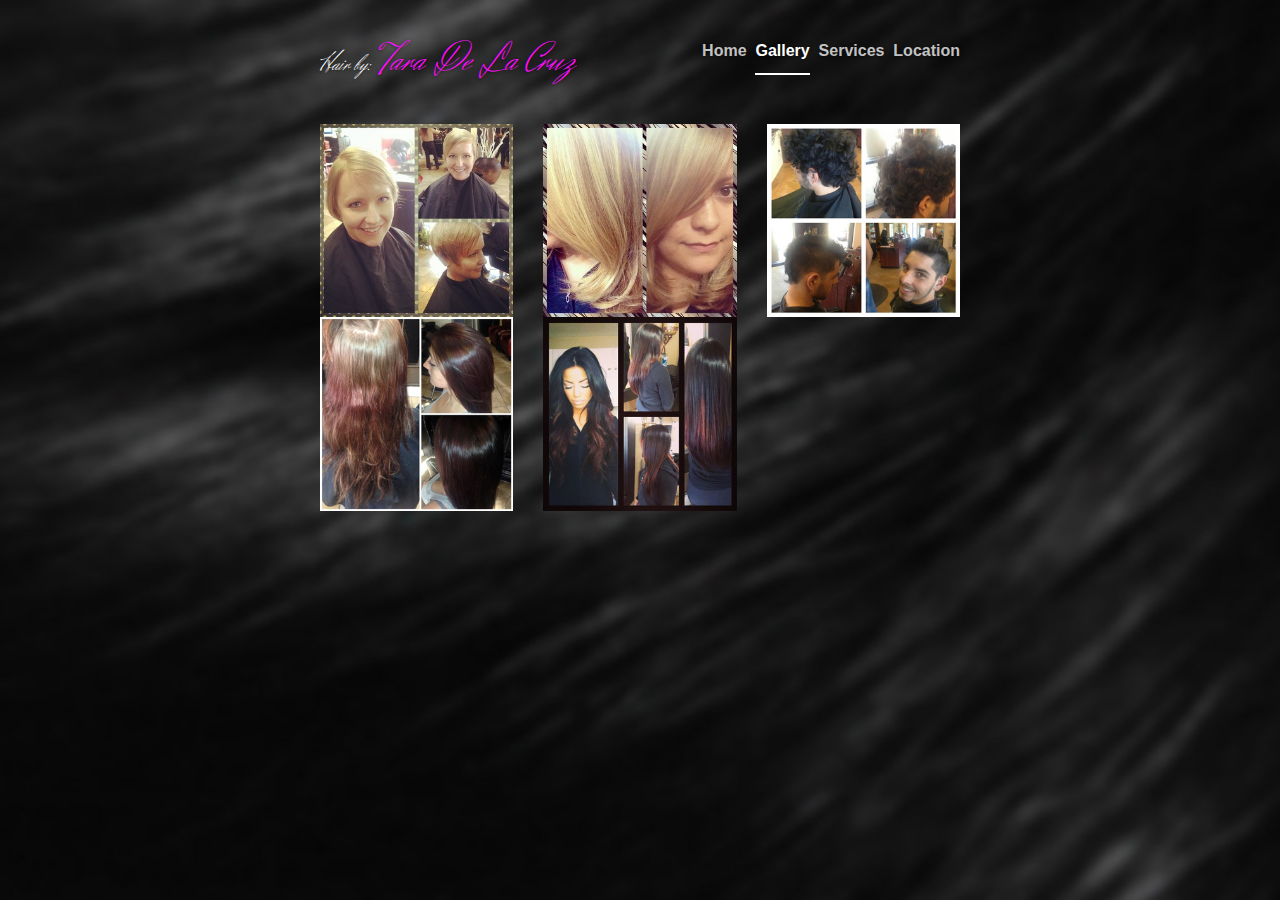
==== gallery/index.html @ 531d0445 "Initial upload" ====
<!DOCTYPE html>
<html lang="en">
  <head>
    <meta charset="utf-8">
    <meta http-equiv="X-UA-Compatible" content="IE=edge">
    <meta name="viewport" content="width=device-width, initial-scale=1">
    <meta name="description" content="">
    <meta name="author" content="">
    <link rel="shortcut icon" href="../../assets/ico/favicon.ico">

    <title>Hair by Tara D.</title>

    <!-- CSS -->
    <link href="../css/bootstrap.min.css" rel="stylesheet">
    <link href="../css/hairbytarad.css" rel="stylesheet">

    <!-- FONT -->
    <link href='http://fonts.googleapis.com/css?family=Herr+Von+Muellerhoff' rel='stylesheet' type='text/css'>
  </head>

  <body>
    <div class="site-container">
      <div class="site-container-inner">
        <div class="margin-container">

          <div class="masthead clearfix">
            <div class="inner">
              <h3 class="masthead-brand"><span id="by">Hair by:</span> <span id="name">Tara De La Cruz</span></h3>
              <ul class="nav masthead-nav">
                <li><a href="../">Home</a></li>
                <li class="active"><a href="../gallery/">Gallery</a></li>
                <li><a href="../services/">Services</a></li>
                <li><a href="../location/">Location</a></li>
              </ul>
            </div>
          </div>

          <div class="inner custom-container">

            <div class="row">
              <div class="col-sm-4">
                <a href="../img/img-1.jpg"><img src="../img/img-1.jpg" class="img-responsive"></a>
              </div>
              <div class="col-sm-4">
                <a href="../img/img-2.jpg"><img src="../img/img-2.jpg" class="img-responsive"></a>
              </div>
              <div class="col-sm-4">
                <a href="../img/img-3.jpg"><img src="../img/img-3.jpg" class="img-responsive"></a>
              </div>
            </div>
            <div class="row">
              <div class="col-sm-4">
                <a href="../img/img-4.jpg"><img src="../img/img-4.jpg" class="img-responsive"></a>
              </div>
              <div class="col-sm-4">
                <a href="../img/img-5.jpg"><img src="../img/img-5.jpg" class="img-responsive"></a>
              </div>
            </div>

          </div>

          <div class="mastfoot">
          </div>

        </div>
      </div>
    </div>

    <!-- JS -->
    <script src="../js/jquery-1.11.0.min.js"></script>
    <script src="../js/bootstrap.min.js"></script>
    <script src="../js/hairbytarad.js"></script>
  </body>
</html>
---- css/hairbytarad.css ----
body {
  height: 100%;
  background:url(../img/bg-00.jpg) 50% 0 no-repeat fixed;
  background-size: cover;
  color: #fff;
  text-align: center;
  text-shadow: 0 1px 3px rgba(0,0,0,.5);
}

/* Links */
a, a:focus, a:hover {
  color: #fff;
}

/* Button */
.btn-default, .btn-default:hover, .btn-default:focus {
  color: #333;
  text-shadow: none;
  background-color: #fff;
  border: 1px solid #fff;
}

/* Container */
.site-container {
  display: table;
  width: 100%;
  height: 100%; /* For at least Firefox */
  min-height: 100%;
}
/* Inner container */
.site-container-inner {
  display: table-cell;
  vertical-align: top;
}
/* Container */
.margin-container {
  margin-left: auto;
  margin-right: auto;
}

/* Container */
.custom-container {
  padding: 0 20px;
}
/* Container button */
.custom-container .btn-lg {
  padding: 10px 20px;
  font-weight: bold;
}

/* Padding for spacing */
.inner {
  padding: 30px;
}

/* Masthead brand */
.masthead-brand {
  margin-top: 10px;
  margin-bottom: 10px;
}
/* Masthead nav inline */
.masthead-nav > li {
  display: inline-block;
}
/* Masthead nav spacing */
.masthead-nav > li + li {
  margin-left: 5px;
}
/* Masthead nav style */
.masthead-nav > li > a {
  padding-left: 0;
  padding-right: 0;
  font-size: 16px;
  font-weight: bold;
  color: #fff;
  color: rgba(255,255,255,.75);
  border-bottom: 2px solid transparent;
}
/* Masthead nav hover/focus */
.masthead-nav > li > a:hover, .masthead-nav > li > a:focus {
  background-color: transparent;
  border-bottom-color: rgba(255,255,255,.25);
}
/* Masthead nav active */
.masthead-nav > .active > a, .masthead-nav > .active > a:hover, .masthead-nav > .active > a:focus {
  color: #fff;
  border-bottom-color: #fff;
}

/* Mastfoot */
.mastfoot {
  color: #999; /* IE8 proofing */
  color: rgba(255,255,255,.5);
  text-align: left;
}

/* Table */
.custom-table {
  border-radius: 3px;
  text-shadow: 0 1px 3px rgba(0,0,0,.5);
  font-size: 14px;
  font-weight: bold;
}
.table-hover tbody tr:hover td, .table-hover tbody tr:hover th {
  background-color: rgba(255,255,255,.25);
}

/* Empty Space */
.custom-space {
  min-height: 60px;
}

/* Map */
.custom-map {
  width: 240px;
}

.text-left {
  text-align: left;
}

.custom-icon {
  font-size: 24px;
}

/* Large screen */
@media (min-width: 768px) {
  /* Masthead float */
  .masthead-brand {
    float: left;
  }
  .masthead-nav {
    float: right;
  }
  /* Center container */
  .site-container-inner {
    vertical-align: middle;
  }
  /* Widths */
  .masthead, .mastfoot, .margin-container {
    width: 100%; 
  }
  .custom-map {
    width: 380px;
  }
}

/* X-Large screen */
@media (min-width: 992px) {
  .masthead,  .mastfoot,  .margin-container {
    width: 700px;
  }
}

/* ID */
#by {
  font-size: 24px;
  font-family: 'Herr Von Muellerhoff', cursive;
}

#name {
  font-size: 40px;
  font-family: 'Herr Von Muellerhoff', cursive;
  color: #FF0DFF;
}

#image-slider {
  margin-left:auto;
  margin-right:auto;
  width: 306px;
  text-align: center;
}

#content {
  padding-top: 20px;
}
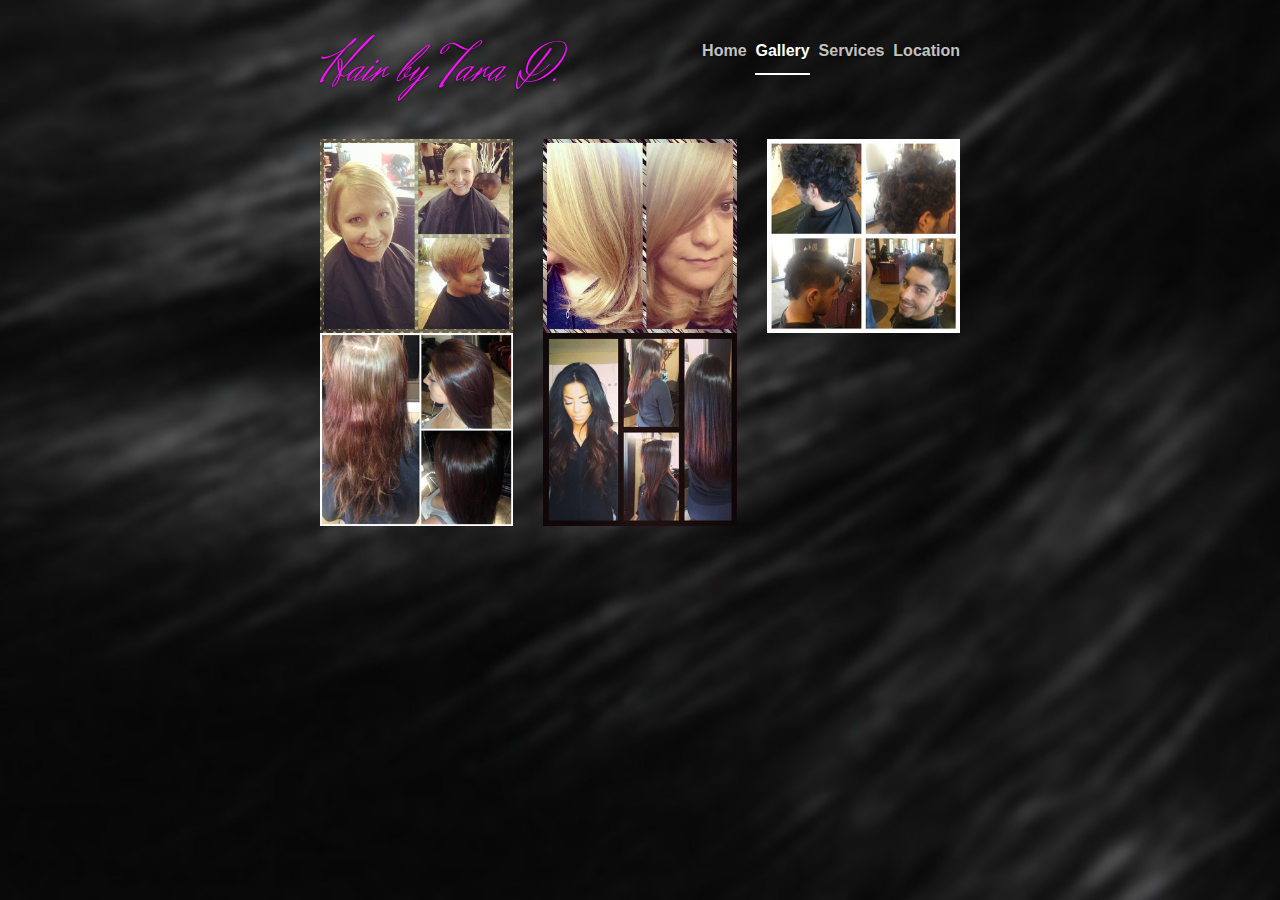
==== commit 60507730: "fixed prices, added social links, new logo" ====
--- a/gallery/index.html
+++ b/gallery/index.html
@@ -25,7 +25,7 @@
 
           <div class="masthead clearfix">
             <div class="inner">
-              <h3 class="masthead-brand"><span id="by">Hair by:</span> <span id="name">Tara De La Cruz</span></h3>
+              <h3 class="masthead-brand"><span id="name">Hair by Tara D.</span></h3>
               <ul class="nav masthead-nav">
                 <li><a href="../">Home</a></li>
                 <li class="active"><a href="../gallery/">Gallery</a></li>
--- a/css/hairbytarad.css
+++ b/css/hairbytarad.css
@@ -159,7 +159,7 @@
 }
 
 #name {
-  font-size: 40px;
+  font-size: 54px;
   font-family: 'Herr Von Muellerhoff', cursive;
   color: #FF0DFF;
 }
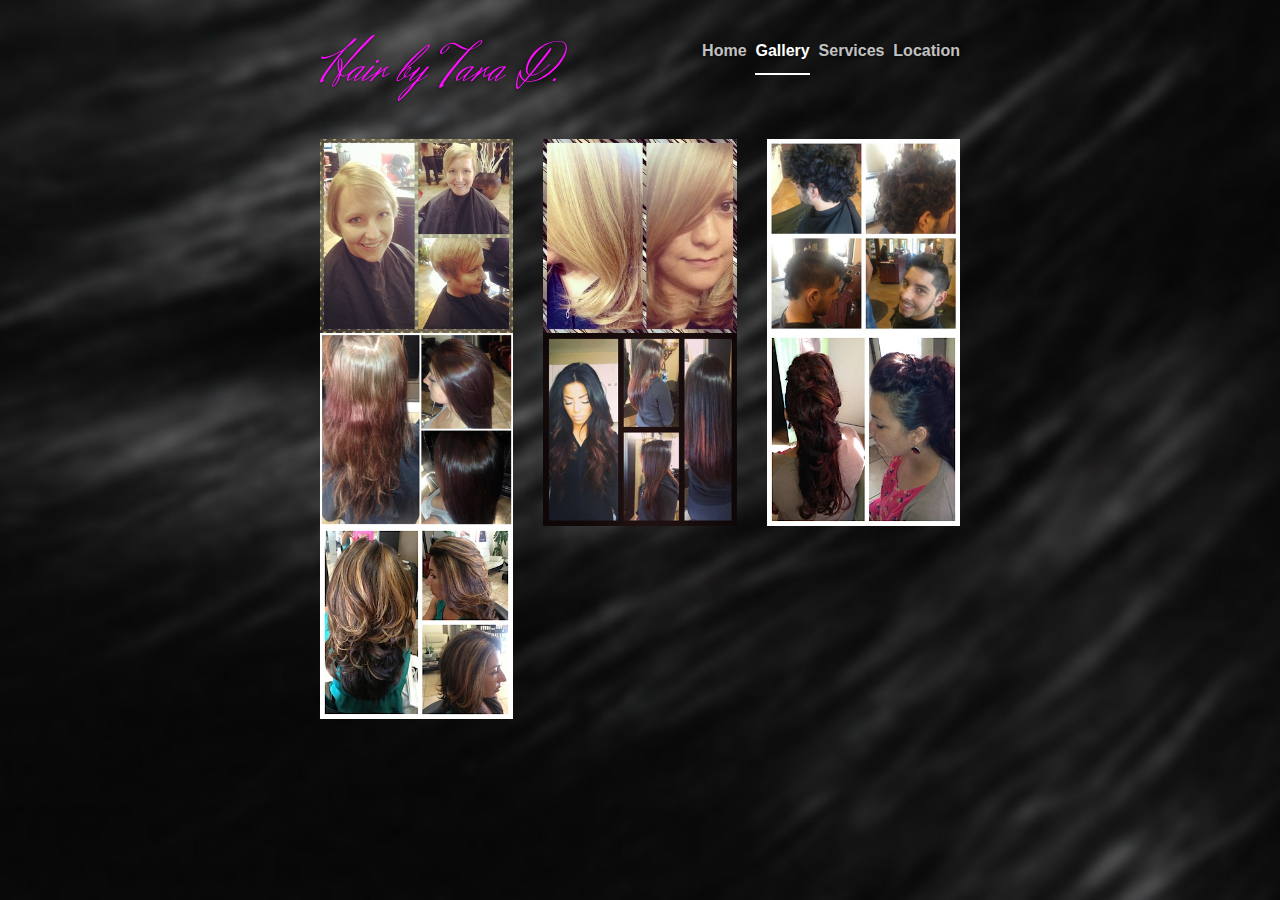
==== commit debc1fc4: "added photos to gallery" ====
--- a/gallery/index.html
+++ b/gallery/index.html
@@ -55,6 +55,14 @@
               <div class="col-sm-4">
                 <a href="../img/img-5.jpg"><img src="../img/img-5.jpg" class="img-responsive"></a>
               </div>
+              <div class="col-sm-4">
+                <a href="../img/img-6.jpg"><img src="../img/img-6.jpg" class="img-responsive"></a>
+              </div>
+            </div>
+            <div class="row">
+              <div class="col-sm-4">
+                <a href="../img/img-7.jpg"><img src="../img/img-7.jpg" class="img-responsive"></a>
+              </div>
             </div>
 
           </div>
--- a/css/hairbytarad.css
+++ b/css/hairbytarad.css
@@ -120,6 +120,8 @@
 }
 
 .custom-icon {
+  padding-left: 10px;
+  padding-right: 10px;
   font-size: 24px;
 }
 
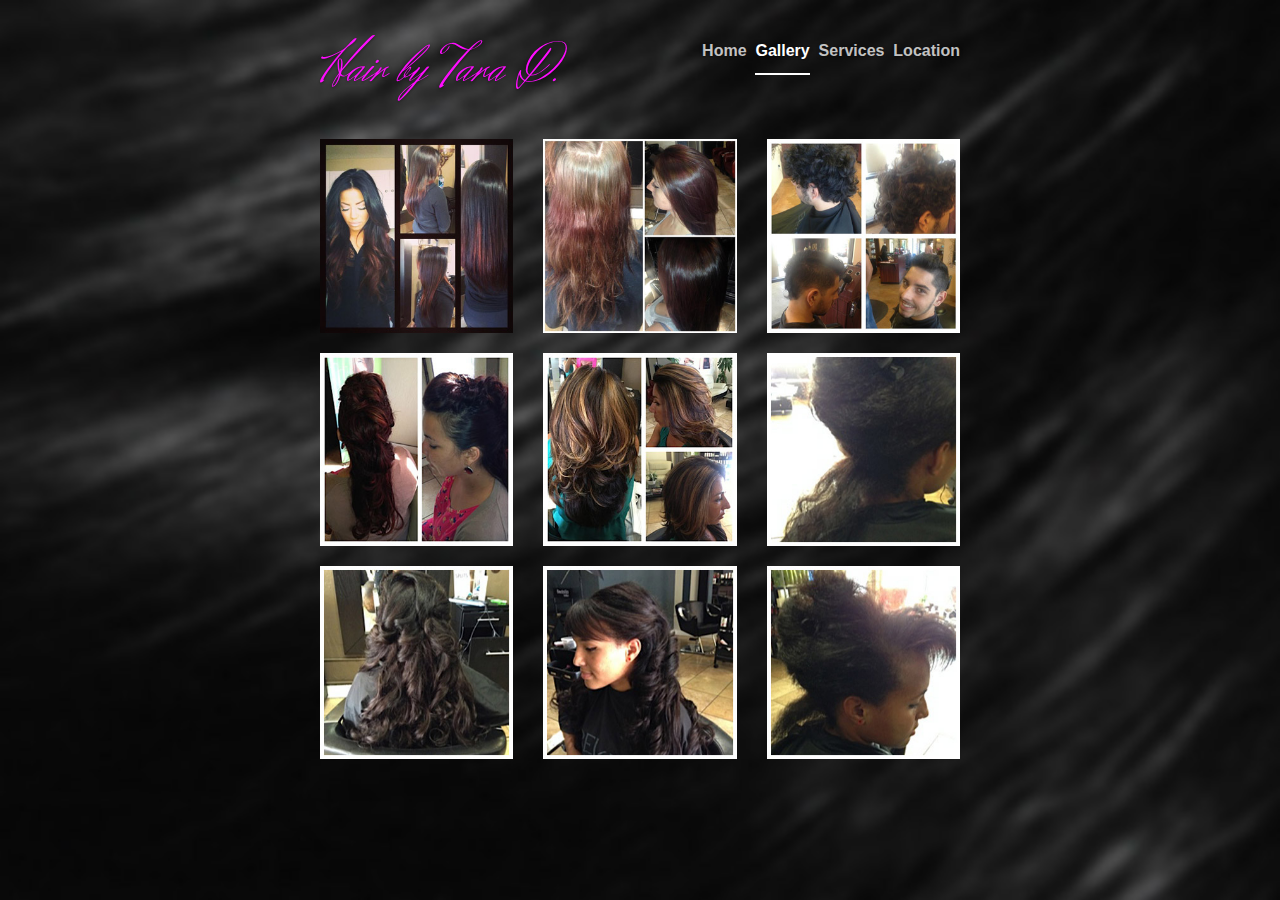
==== commit c43533bf: "added photos, thumbs" ====
--- a/gallery/index.html
+++ b/gallery/index.html
@@ -39,29 +39,37 @@
 
             <div class="row">
               <div class="col-sm-4">
-                <a href="../img/img-1.jpg"><img src="../img/img-1.jpg" class="img-responsive"></a>
+                <a href="../img/img-1.jpg"><img src="../img/thumb-img-1.jpg" class="img-responsive"></a>
               </div>
               <div class="col-sm-4">
-                <a href="../img/img-2.jpg"><img src="../img/img-2.jpg" class="img-responsive"></a>
+                <a href="../img/img-2.jpg"><img src="../img/thumb-img-2.jpg" class="img-responsive"></a>
               </div>
               <div class="col-sm-4">
-                <a href="../img/img-3.jpg"><img src="../img/img-3.jpg" class="img-responsive"></a>
+                <a href="../img/img-3.jpg"><img src="../img/thumb-img-3.jpg" class="img-responsive"></a>
               </div>
             </div>
+            <br>
             <div class="row">
               <div class="col-sm-4">
-                <a href="../img/img-4.jpg"><img src="../img/img-4.jpg" class="img-responsive"></a>
+                <a href="../img/img-4.jpg"><img src="../img/thumb-img-4.jpg" class="img-responsive"></a>
               </div>
               <div class="col-sm-4">
-                <a href="../img/img-5.jpg"><img src="../img/img-5.jpg" class="img-responsive"></a>
+                <a href="../img/img-5.jpg"><img src="../img/thumb-img-5.jpg" class="img-responsive"></a>
               </div>
               <div class="col-sm-4">
-                <a href="../img/img-6.jpg"><img src="../img/img-6.jpg" class="img-responsive"></a>
+                <a href="../img/img-6.jpg"><img src="../img/thumb-img-6.jpg" class="img-responsive"></a>
               </div>
             </div>
+            <br>
             <div class="row">
               <div class="col-sm-4">
-                <a href="../img/img-7.jpg"><img src="../img/img-7.jpg" class="img-responsive"></a>
+                <a href="../img/img-7.jpg"><img src="../img/thumb-img-7.jpg" class="img-responsive" width="306" height="306"></a>
+              </div>
+              <div class="col-sm-4">
+                <a href="../img/img-8.jpg"><img src="../img/thumb-img-8.jpg" class="img-responsive" width="306" height="306"></a>
+              </div>
+              <div class="col-sm-4">
+                <a href="../img/img-9.jpg"><img src="../img/thumb-img-9.jpg" class="img-responsive" width="306" height="306"></a>
               </div>
             </div>
 
